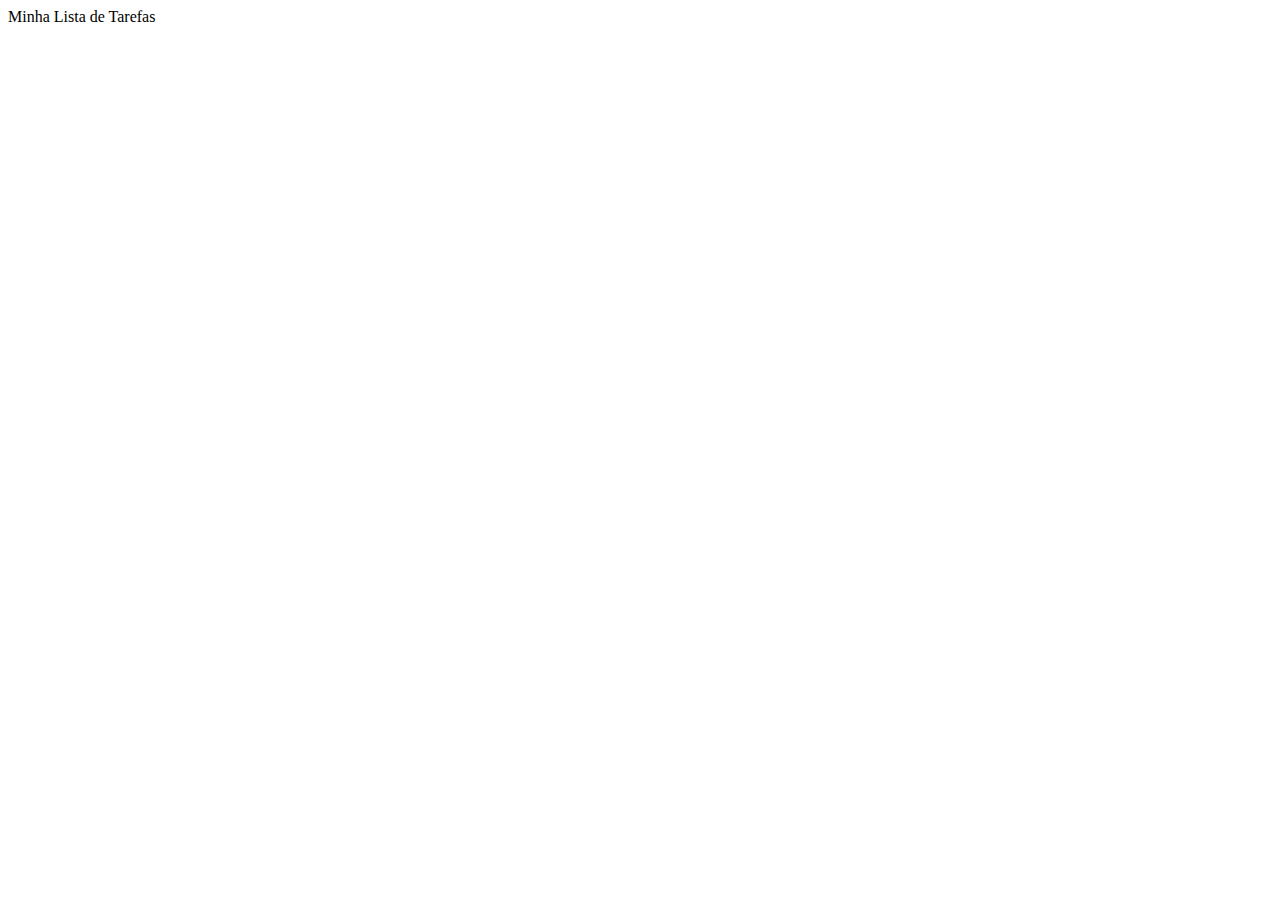
==== touch index.html @ 88124bb4 "project-todo-list" ====
<!DOCTYPE html>
<html lang="pt-br">
<head>
    <meta charset="UTF-8">
    <meta http-equiv="X-UA-Compatible" content="IE=edge">
    <meta name="viewport" content="width=device-width, initial-scale=1.0">
    <title>Document</title>
</head>
<body>
    <header>Minha Lista de Tarefas</header>
    
</body>
</html>
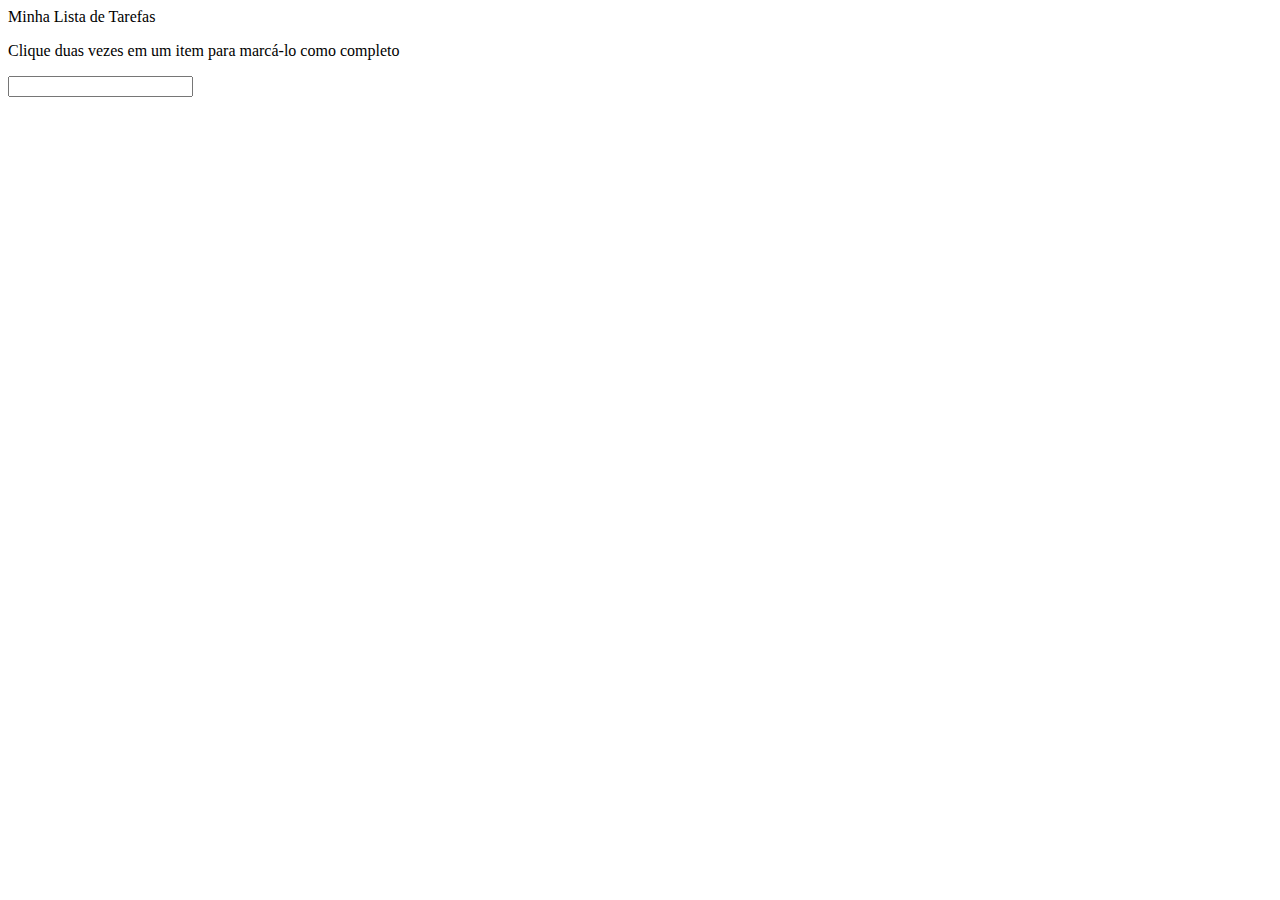
==== commit 4322d83d: "alterações exercicios 1 e 2" ====
--- a/touch index.html
+++ b/touch index.html
@@ -8,6 +8,11 @@
 </head>
 <body>
     <header>Minha Lista de Tarefas</header>
-    
+    <p id="funcionamento">Clique duas vezes em um item para marcá-lo como completo</p>
+    <input id='texto-tarefa'>
+
+
+
 </body>
+
 </html>